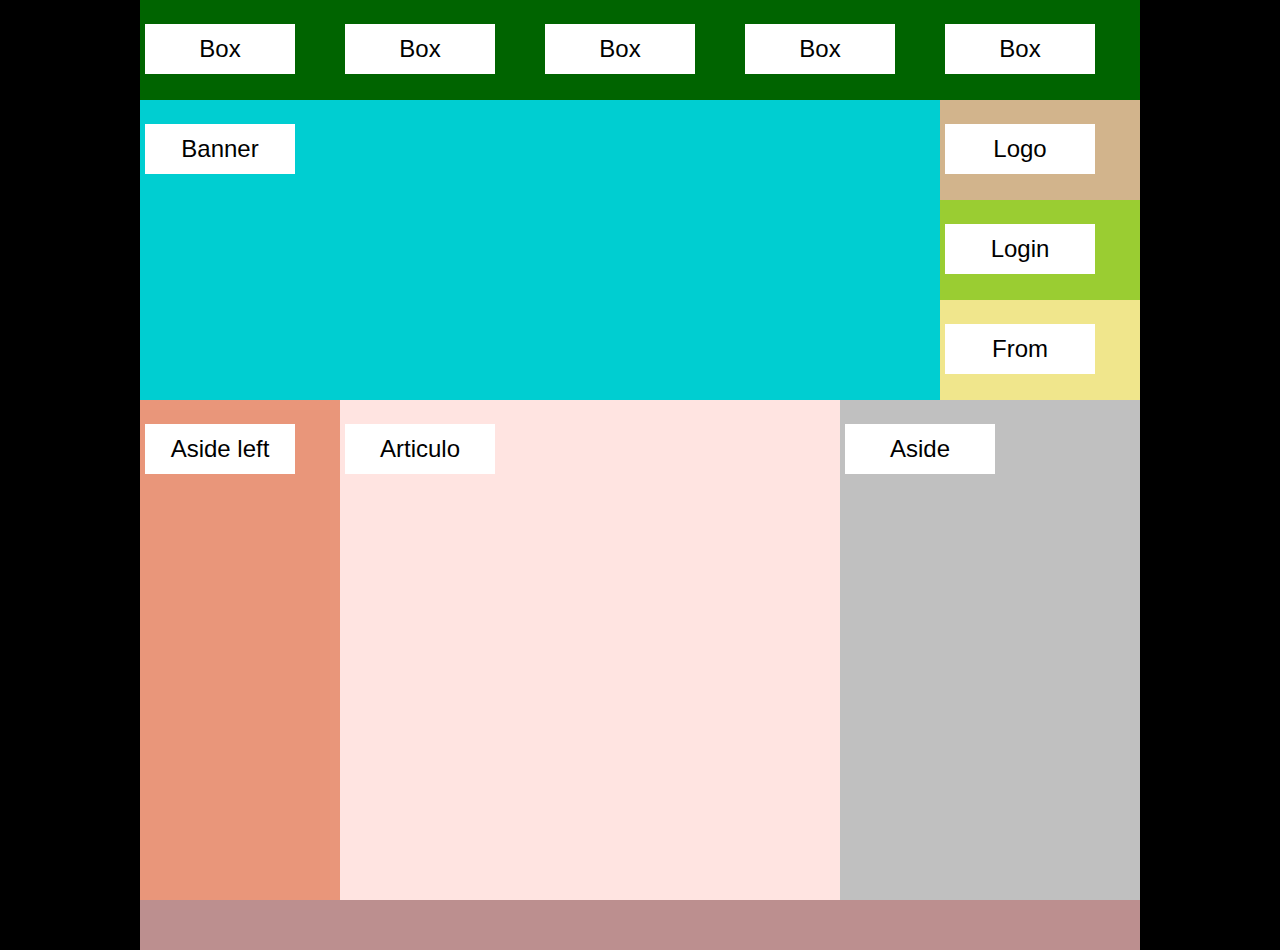
==== index.html @ fbf14889 "maquetados" ====
<!DOCTYPE html>
<html lang="en">
<head>
    <meta charset="UTF-8">
    <meta http-equiv="X-UA-Compatible" content="IE=edge">
    <meta name="viewport" content="width=device-width, initial-scale=1.0">
    <title>Maquetacion 1</title>
    <link rel="stylesheet" href="estilo.css"/>
</head>
<!--Univerdidad Tecnologica Metropolitna
Materia: Aplicaciones Web
Mestro: Mtro. Joel I. Chuc Uc
Actividad 2 Maquetado 1
Alumno: Lara Acevedo Maria Yenisei
3-C DSM
Parcial 1 -->
<body>
    <nav>
        <section id="Box"> <p>Box</p></section>
        <section id="Box"><p>Box</p></section>
        <section id="Box"><p>Box</p></section>
        <section id="Box"><p>Box</p></section>
        <section id="Box"><p>Box</p></section>
    </nav>
     <header>
         <section id="Banner"><p>Banner</p></section>
         <section id="logo"><p>Logo</p></section>
         <section id="login"><p>Login</p></section>
         <section id="from"><p>From</p></section>
    </header>
    <main>
        <aside id="left"> <p>Aside left</p></aside>
        <article><p>Articulo</p></article>
        <aside id="right"> <p>Aside</p></aside>
    </main>
    <footer></footer>
</body>
</html>
---- estilo.css ----
body{
    padding: 0px;
    margin: 0px;
    width: 1000px;
    height: 950px;
    margin: auto;
    background-color: black;
}
section#Box
{
    width: 200px;
    height: 100px;
    float: left;
    background-color: darkgreen;
    text-align: center;
    font-family: Arial, Helvetica, sans-serif;
    font-size: x-large;
}
section#Banner
{
    width: 800px;
    height: 300px;
    float: left;
    background-color: darkturquoise;
    font-family: Arial, Helvetica, sans-serif;
    font-size: x-large;
}
section#logo
{
    width: 200px;
    height: 100px;
    float: left;
    background-color: tan;
    font-family: Arial, Helvetica, sans-serif;
    font-size: x-large;
}
section#login
{
    width: 200px;
    height: 100px;
    float: left;
    background-color: yellowgreen;
    font-family: Arial, Helvetica, sans-serif;
    font-size: x-large;
}
section#from
{
    width: 200px;
    height: 100px;
    float: left;
    background-color: khaki;
    font-family: Arial, Helvetica, sans-serif;
    font-size: x-large;
}
aside#left
{
    width: 200px;
    height: 500px;
    float: left;
    background-color: darksalmon;
    font-family: Arial, Helvetica, sans-serif;
    font-size: x-large;
}
article
{
    width: 500px;
    height: 500px;
    float: left;
    background-color: mistyrose;
    font-family: Arial, Helvetica, sans-serif;
    font-size: x-large;
}
aside#right
{
    width: 300px;
    height: 500px;
    float: left;
    background-color: silver;
    font-family: Arial, Helvetica, sans-serif;
    font-size: x-large;
}
footer
{
    width: 1000px;
    height: 50px;
    float: left;
    background-color: rosybrown;
    font-family: Arial, Helvetica, sans-serif;
    font-size: x-large;
}
p
{
  margin-left: 5px;
  align-content: center;
  background-color: white;
  width: 150px;
  height: 50px;
  text-align: center;
}
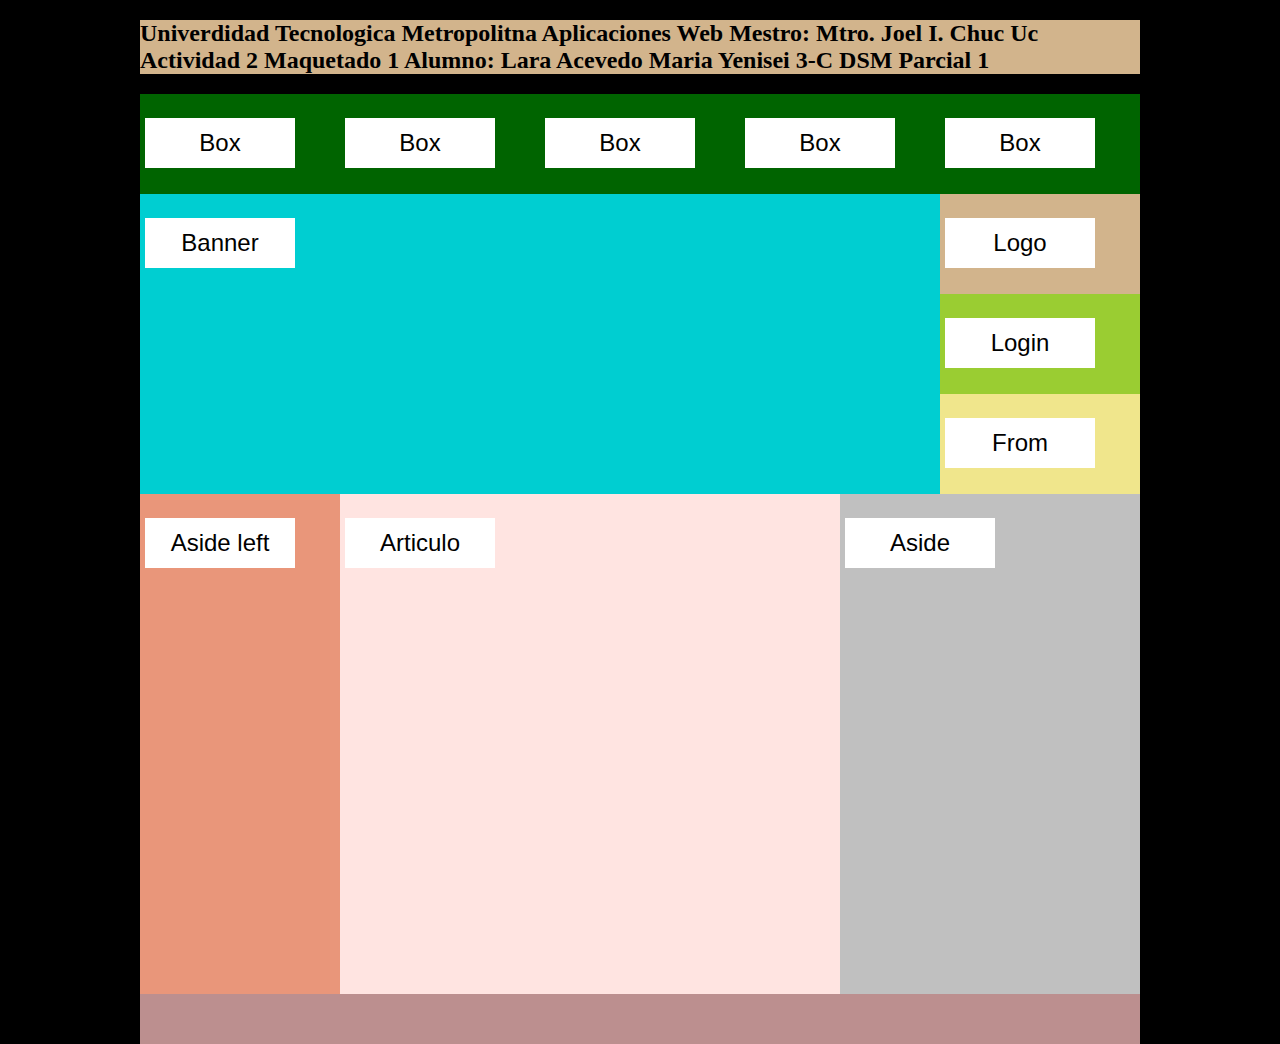
==== commit 0fe3d204: "maquetado2.0" ====
--- a/index.html
+++ b/index.html
@@ -7,14 +7,18 @@
     <title>Maquetacion 1</title>
     <link rel="stylesheet" href="estilo.css"/>
 </head>
-<!--Univerdidad Tecnologica Metropolitna
-Materia: Aplicaciones Web
-Mestro: Mtro. Joel I. Chuc Uc
-Actividad 2 Maquetado 1
-Alumno: Lara Acevedo Maria Yenisei
-3-C DSM
-Parcial 1 -->
 <body>
+   <section id="portada">
+        <h2>
+            Univerdidad Tecnologica Metropolitna
+            Aplicaciones Web
+            Mestro: Mtro. Joel I. Chuc Uc
+            Actividad 2 Maquetado 1
+            Alumno: Lara Acevedo Maria Yenisei
+            3-C DSM
+            Parcial 1 
+        </h2>
+   </section>
     <nav>
         <section id="Box"> <p>Box</p></section>
         <section id="Box"><p>Box</p></section>
--- a/estilo.css
+++ b/estilo.css
@@ -5,6 +5,10 @@
     height: 950px;
     margin: auto;
     background-color: black;
+}
+section#portada
+{
+  background-color: tan;  
 }
 section#Box
 {
